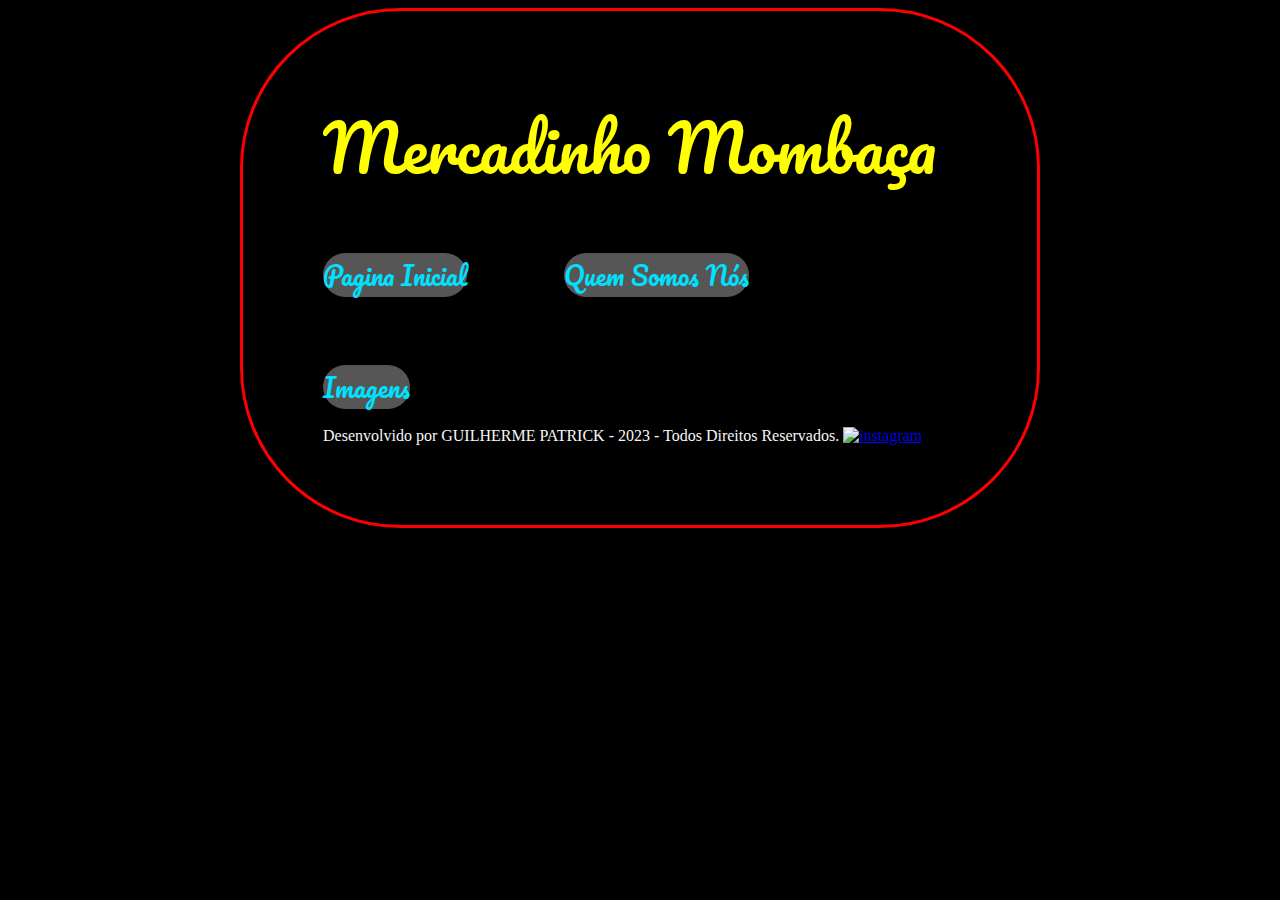
==== imagens.html @ a4b4ab02 "aula 99" ====
<!DOCTYPE html>
<html lang="pt-br">
<head>
    <meta charset="UTF-8">
    <meta name="viewport" content="width=device-width, initial-scale=1.0">
    <title>Mercadinho Mombaça</title>
    <link rel="stylesheet" href="estilo.css">
    <link rel="preconnect" href="https://fonts.googleapis.com">
<link rel="preconnect" href="https://fonts.gstatic.com" crossorigin>
<link href="https://fonts.googleapis.com/css2?family=Pacifico&display=swap" rel="stylesheet">
</head>
<body>
    <header class="cabecalho">
        Mercadinho Mombaça
        <div>
            <a href="index.html" class="btn">Pagina Inicial</a>
            <a href="quem-somos-nos.html" class="btn">Quem Somos Nós</a>
            <a href="imagens.html" class="btn">Imagens</a>
            </div>
    </header>
    <main>
        
    </main>
</body>
    <footer>
     Desenvolvido por GUILHERME PATRICK - 2023 - Todos Direitos Reservados.
     <a href="https://instagram.com/24.guizin" target="_blank"><img src="/icons/instagram.svg" alt="instagram" class="rodape-icone"></a>
    </footer>
</html>
---- estilo.css ----
body{
    background-color: rgb(0, 0, 0);
    color: rgb(247, 247, 247);
    font-family: cursive;
    border-radius: 10rem;
    padding: 5rem;
    margin-right: 15rem;
    margin-left: 15rem;
    border: solid red;
    
}

.cabecalho{
    color: yellow;
    font-size: 4rem;
    font-family:pacifico ;
}

    .titulo{
    color: red;
}

.subtitulo{
    color: yellow;
}

.loc{
    color: yellow;
}

.tel{
    color: yellow;
}

.zap{
    color: green;
}

.btn{
    font-size: 25px;
    color: rgb(0, 225, 255);
    margin-right: 5rem;
    text-decoration: none;
    background-color: rgb(86, 86, 86);
    border-radius: 4.25rem;
}

.titulo2{
    font-size: 2rem;
    color: red;
}

.sub2{
    
}
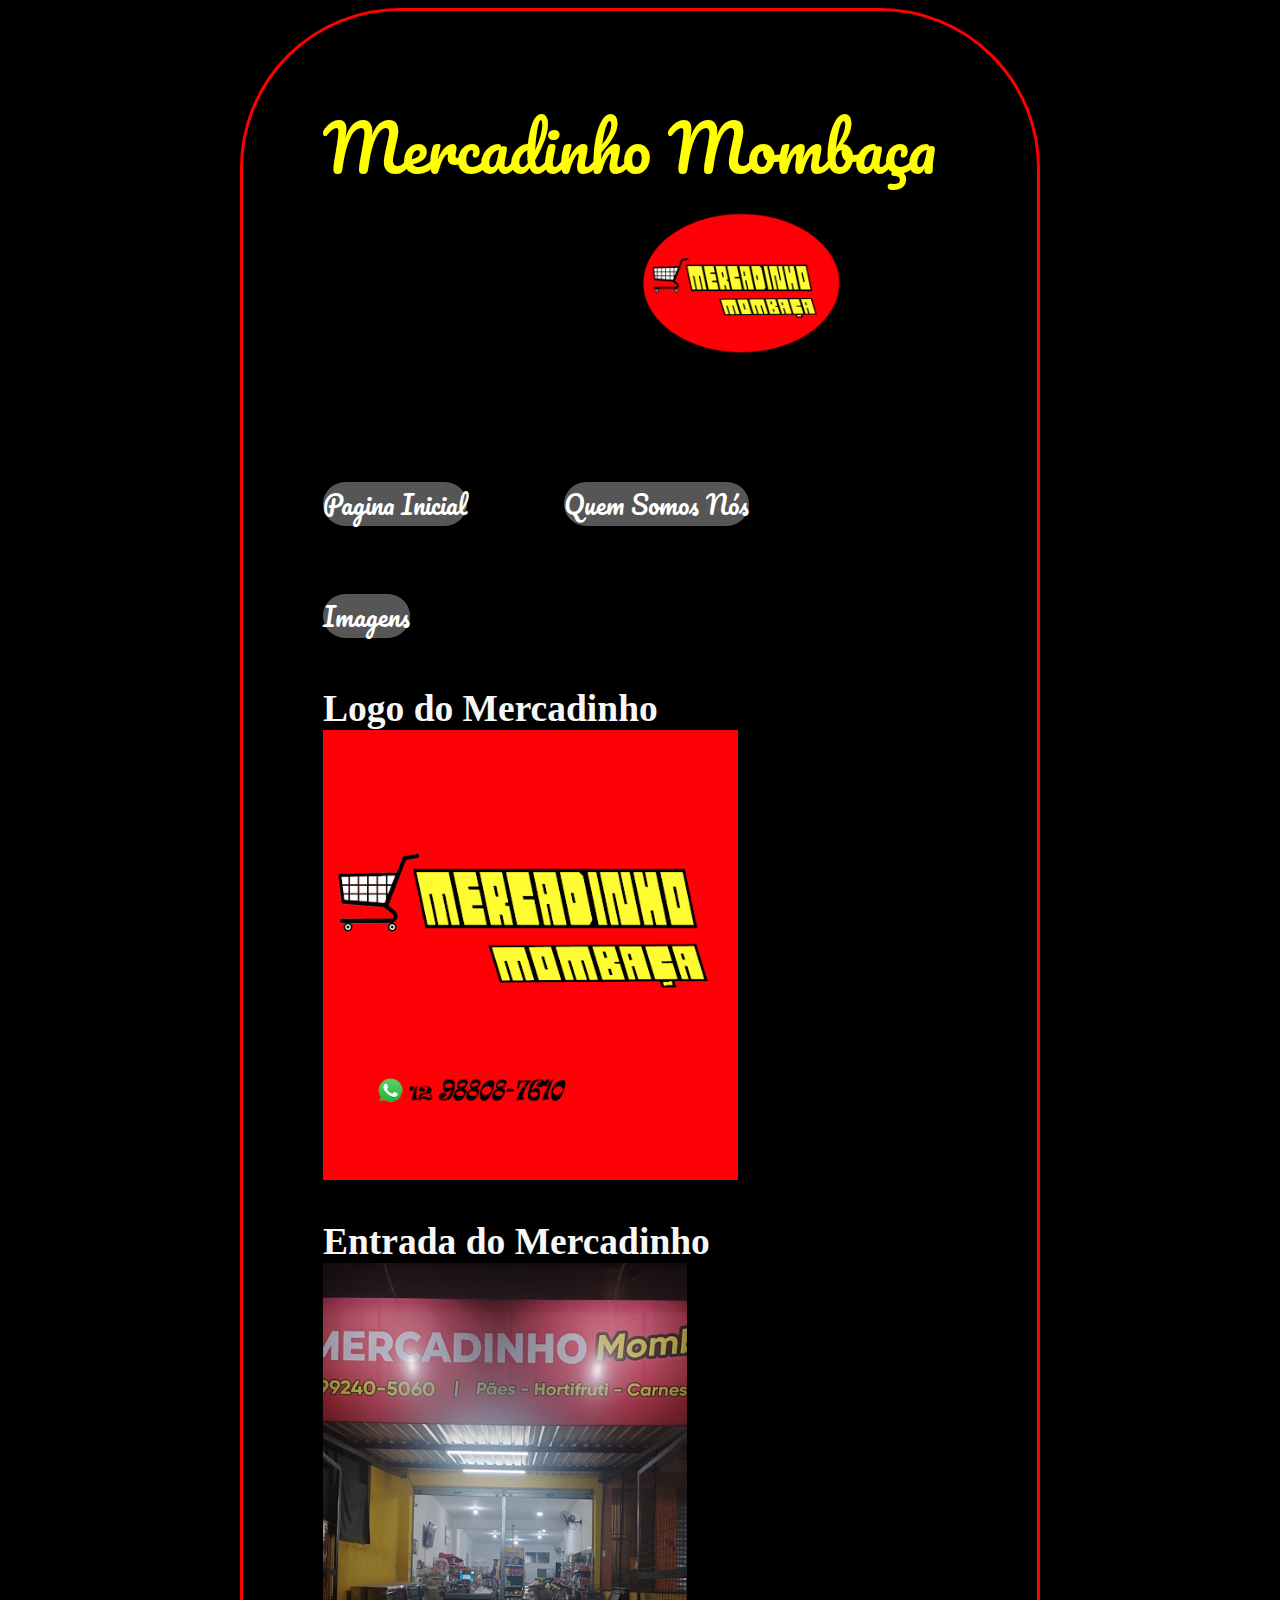
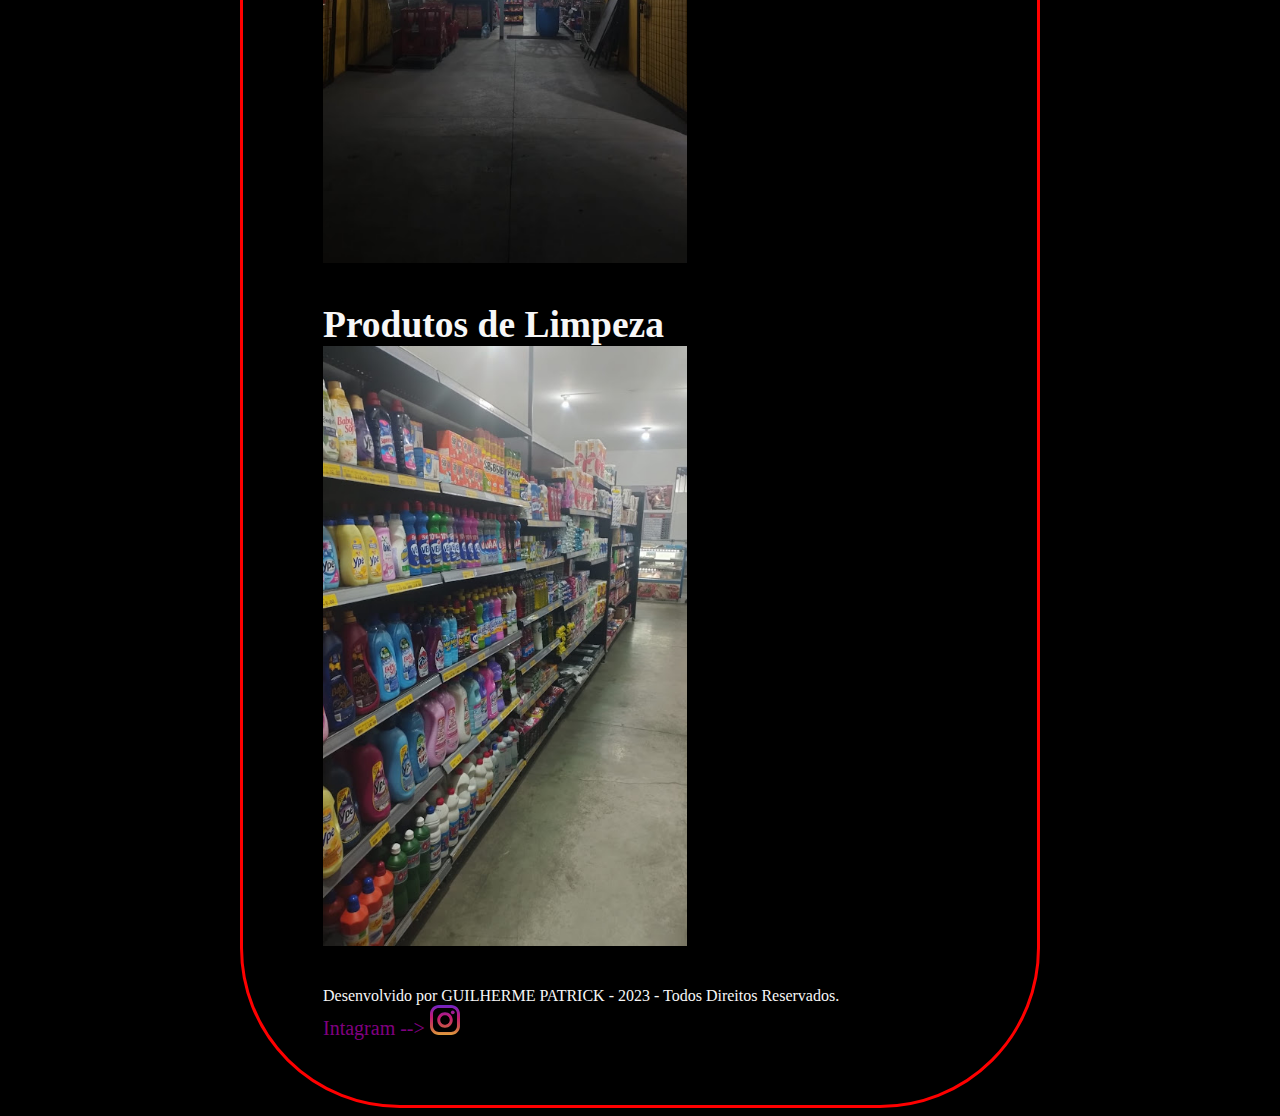
==== commit b1bfe041: "alteracoes finais" ====
--- a/imagens.html
+++ b/imagens.html
@@ -12,18 +12,32 @@
 <body>
     <header class="cabecalho">
         Mercadinho Mombaça
+        <img src="MERCADINHO 1.png" height="200px" alt="logo pequena" class="logo">
         <div>
             <a href="index.html" class="btn">Pagina Inicial</a>
             <a href="quem-somos-nos.html" class="btn">Quem Somos Nós</a>
             <a href="imagens.html" class="btn">Imagens</a>
             </div>
     </header>
-    <main>
-        
+    <main class="img">
+        <h2>
+           <div> Logo do Mercadinho</div>
+        <img src=MERCADINHO.png " logo do mercadinho" height="450px" >
+    </h2>
+    <h2>
+        <div>Entrada do Mercadinho</div>
+        <img src="frente.jpg" alt="frente do mercadinho" height="600px">
+    </h2>
+    <h2>
+        <div>Produtos de Limpeza</div>
+        <img src="produtos.jpg" alt="alguns produtos" height="600px">
+    </h2>
     </main>
 </body>
     <footer>
-     Desenvolvido por GUILHERME PATRICK - 2023 - Todos Direitos Reservados.
-     <a href="https://instagram.com/24.guizin" target="_blank"><img src="/icons/instagram.svg" alt="instagram" class="rodape-icone"></a>
+     Desenvolvido por GUILHERME PATRICK - 2023 - Todos Direitos Reservados. <div class="insta-2"> Intagram -->
+     <a href="https://instagram.com/24.guizin" target="_blank">
+        <img src="instagram-svgrepo-com.svg" alt="instagram" class="insta"></a>
+    </div>
     </footer>
 </html>
--- a/estilo.css
+++ b/estilo.css
@@ -38,7 +38,7 @@
 
 .btn{
     font-size: 25px;
-    color: rgb(0, 225, 255);
+    color: rgb(255, 255, 255);
     margin-right: 5rem;
     text-decoration: none;
     background-color: rgb(86, 86, 86);
@@ -54,3 +54,26 @@
     
 }
 
+.img{
+    font-size: 25px;
+    width: 482px, 520px;
+    
+}
+
+.insta{
+    height: 30px;
+}
+
+.logo{
+margin-left: 20rem;
+}
+
+.insta-2{
+    height: 20px;
+    font-size: 20px;
+    color: purple;
+}
+
+.rodape{
+    color: rgb(255, 255, 255);
+}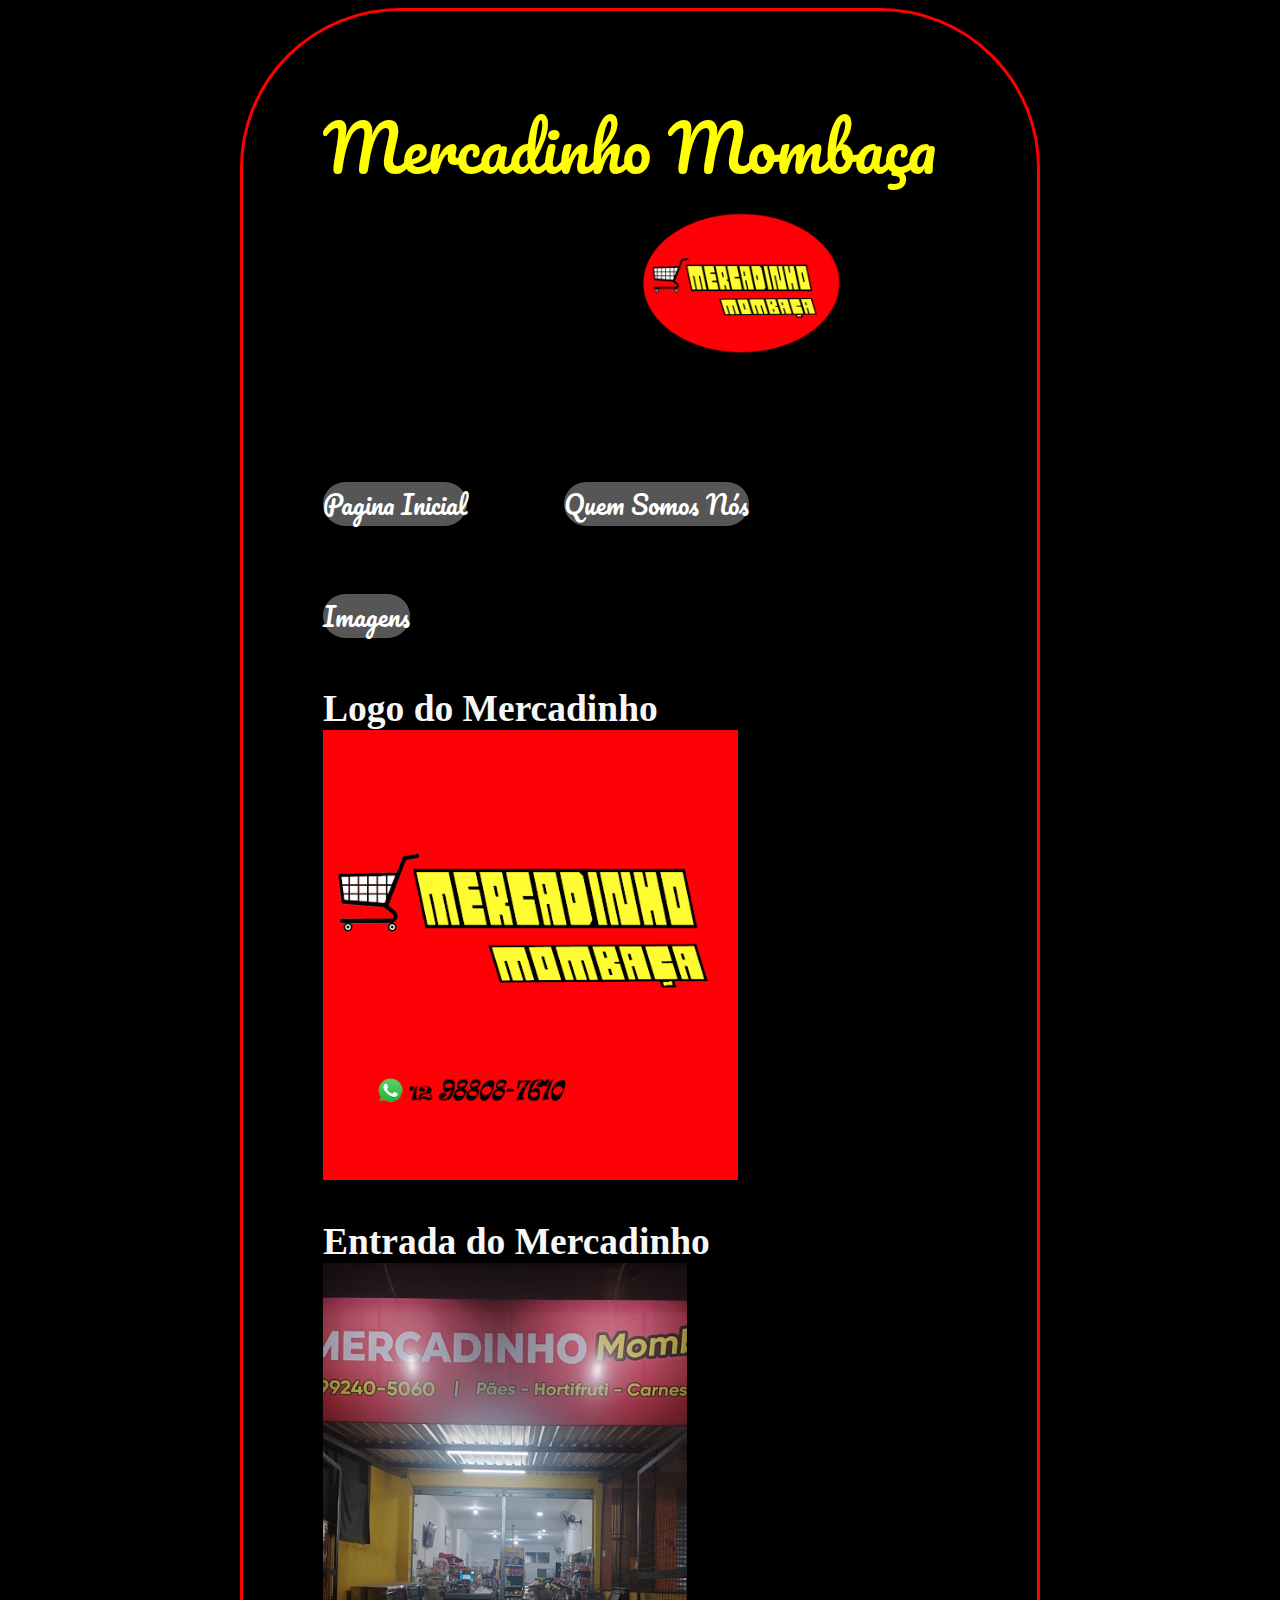
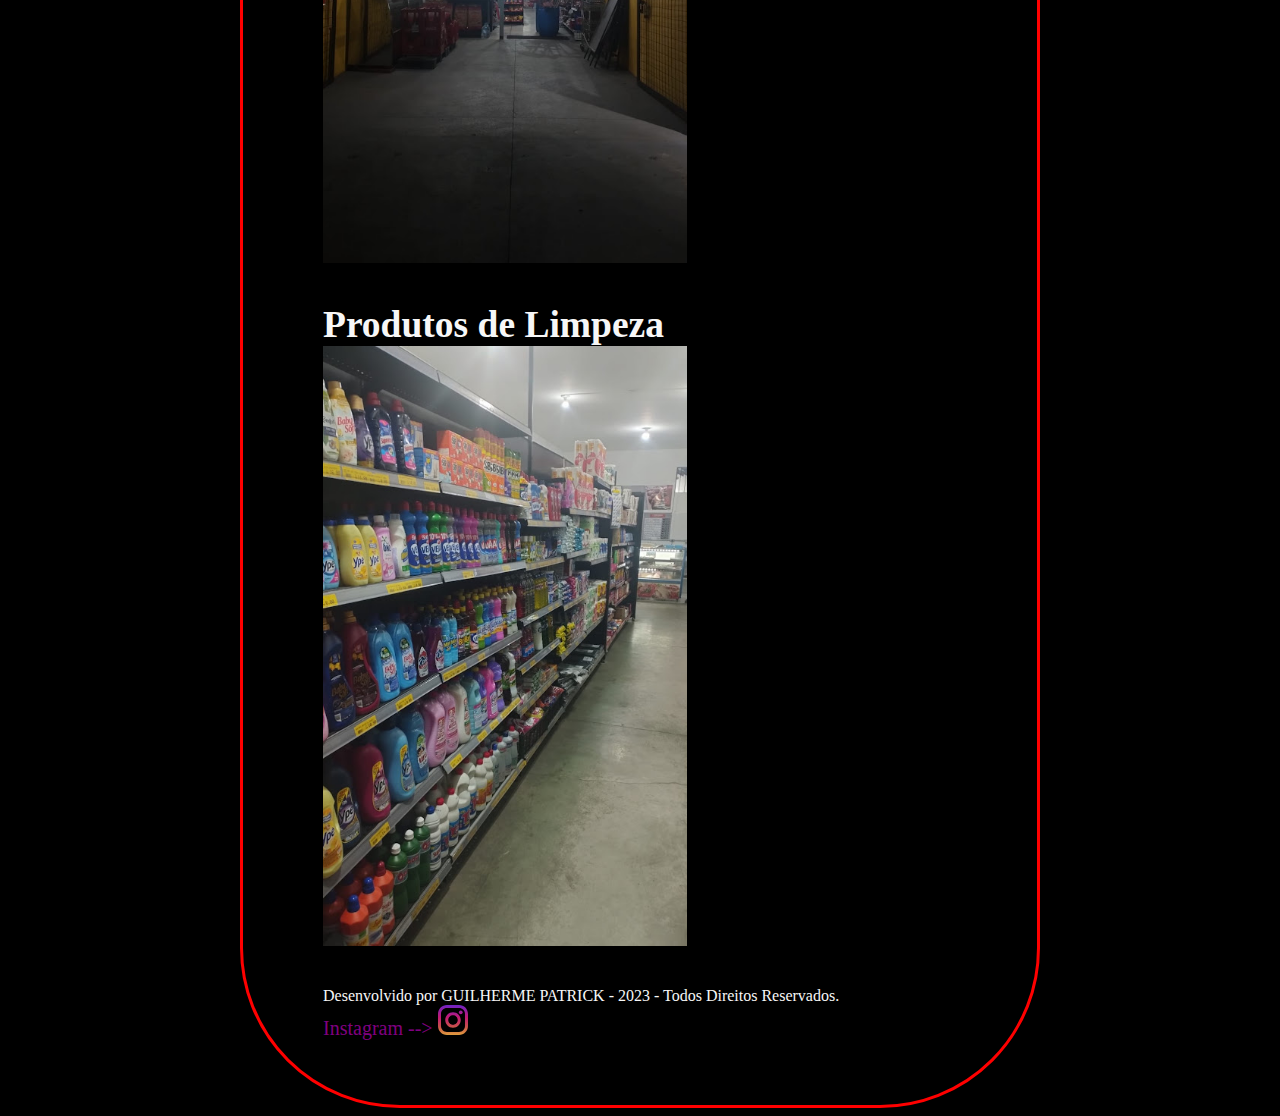
==== commit e839a505: "Final" ====
--- a/imagens.html
+++ b/imagens.html
@@ -35,7 +35,7 @@
     </main>
 </body>
     <footer>
-     Desenvolvido por GUILHERME PATRICK - 2023 - Todos Direitos Reservados. <div class="insta-2"> Intagram -->
+     Desenvolvido por GUILHERME PATRICK - 2023 - Todos Direitos Reservados. <div class="insta-2"> Instagram -->
      <a href="https://instagram.com/24.guizin" target="_blank">
         <img src="instagram-svgrepo-com.svg" alt="instagram" class="insta"></a>
     </div>
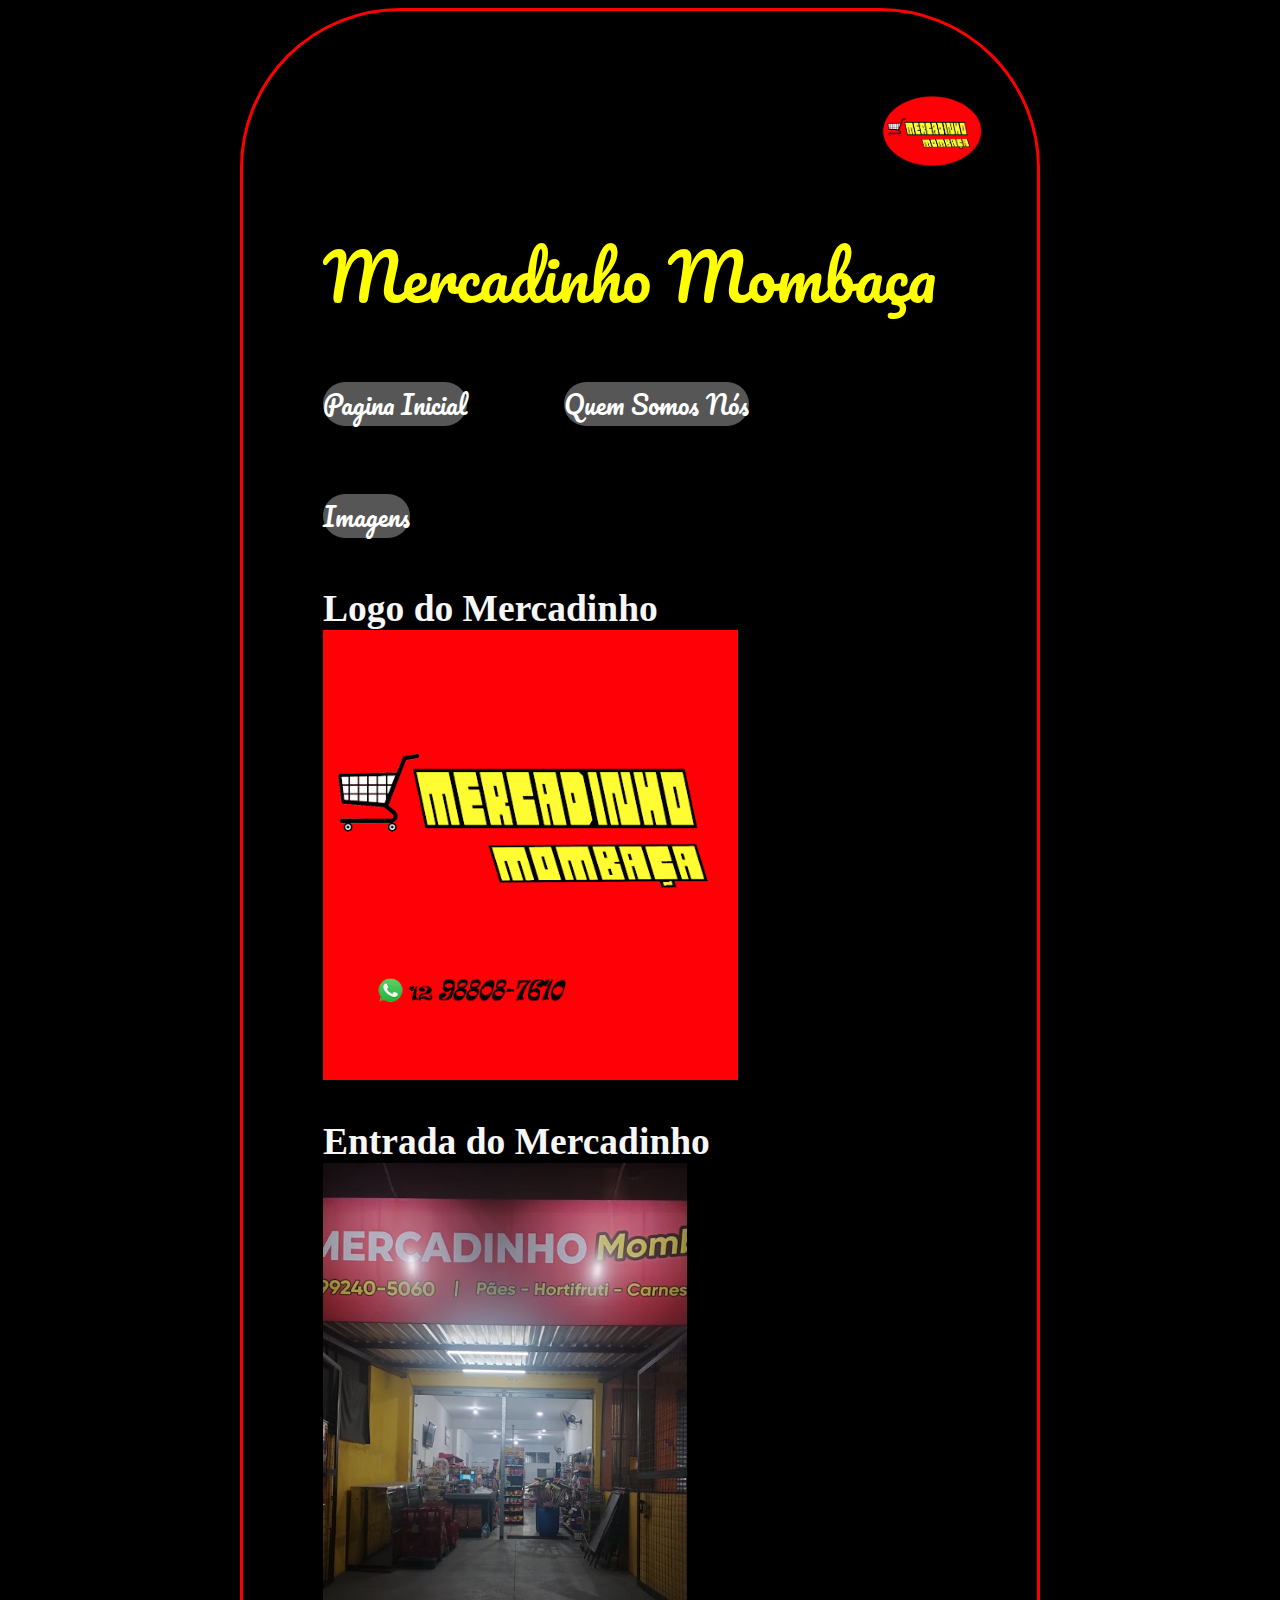
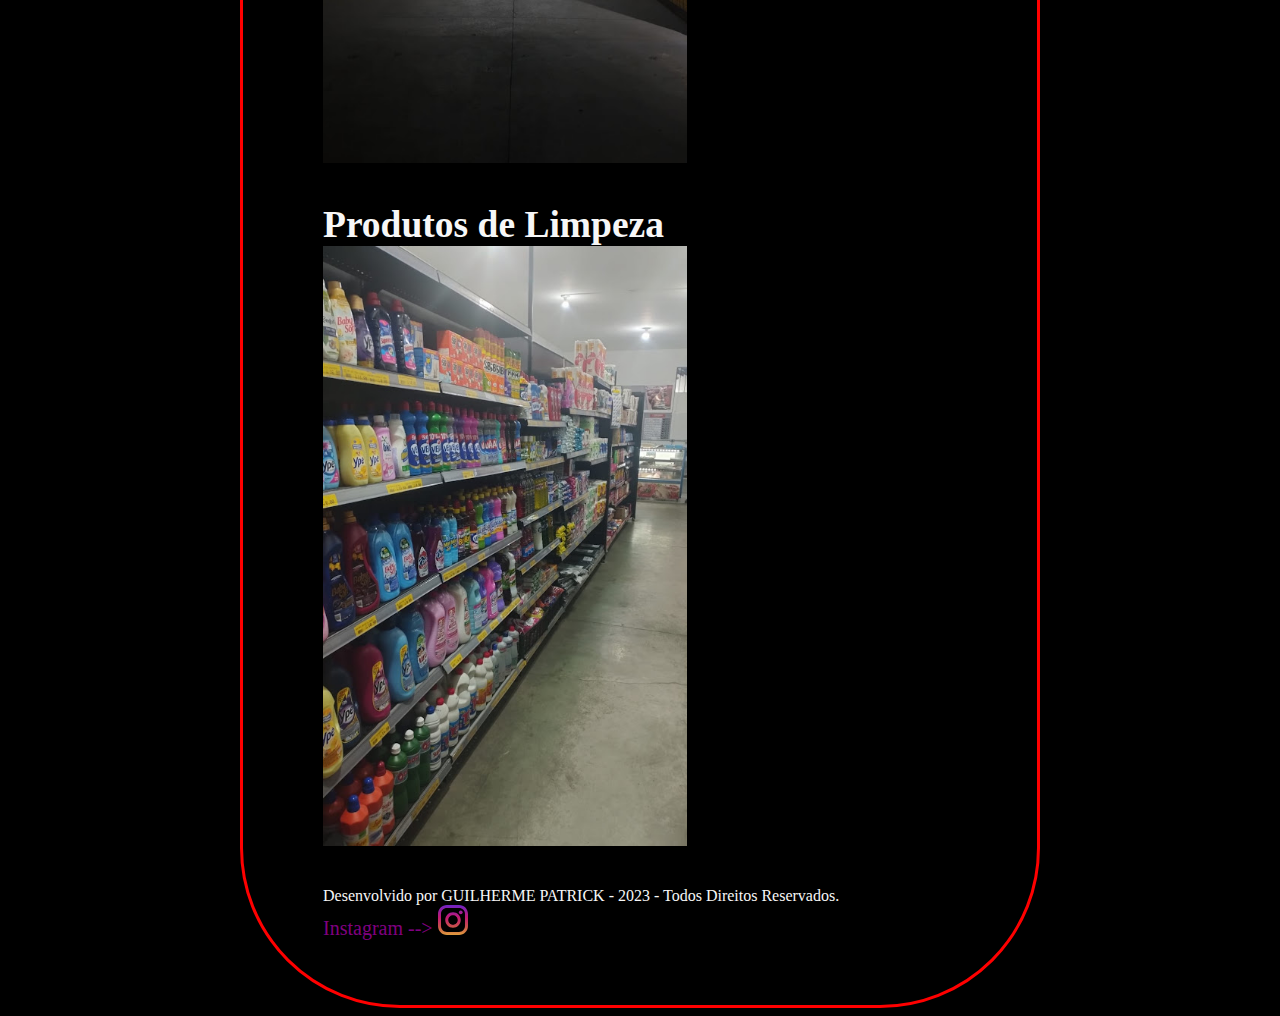
==== commit 9ec3fd06: "FINAL" ====
--- a/imagens.html
+++ b/imagens.html
@@ -11,13 +11,13 @@
 </head>
 <body>
     <header class="cabecalho">
+        <img src="MERCADINHO 1.png" height="100px" alt="logo pequena" class="logo">
         Mercadinho Mombaça
-        <img src="MERCADINHO 1.png" height="200px" alt="logo pequena" class="logo">
-        <div>
+        <div class="menu">
             <a href="index.html" class="btn">Pagina Inicial</a>
             <a href="quem-somos-nos.html" class="btn">Quem Somos Nós</a>
             <a href="imagens.html" class="btn">Imagens</a>
-            </div>
+        </div>
     </header>
     <main class="img">
         <h2>
--- a/estilo.css
+++ b/estilo.css
@@ -14,6 +14,7 @@
     color: yellow;
     font-size: 4rem;
     font-family:pacifico ;
+    /* border: 1px solid magenta; */
 }
 
     .titulo{
@@ -65,7 +66,11 @@
 }
 
 .logo{
-margin-left: 20rem;
+    margin-left: 35rem;
+}
+
+.menu {
+    /* border: 1px solid lime; */
 }
 
 .insta-2{
